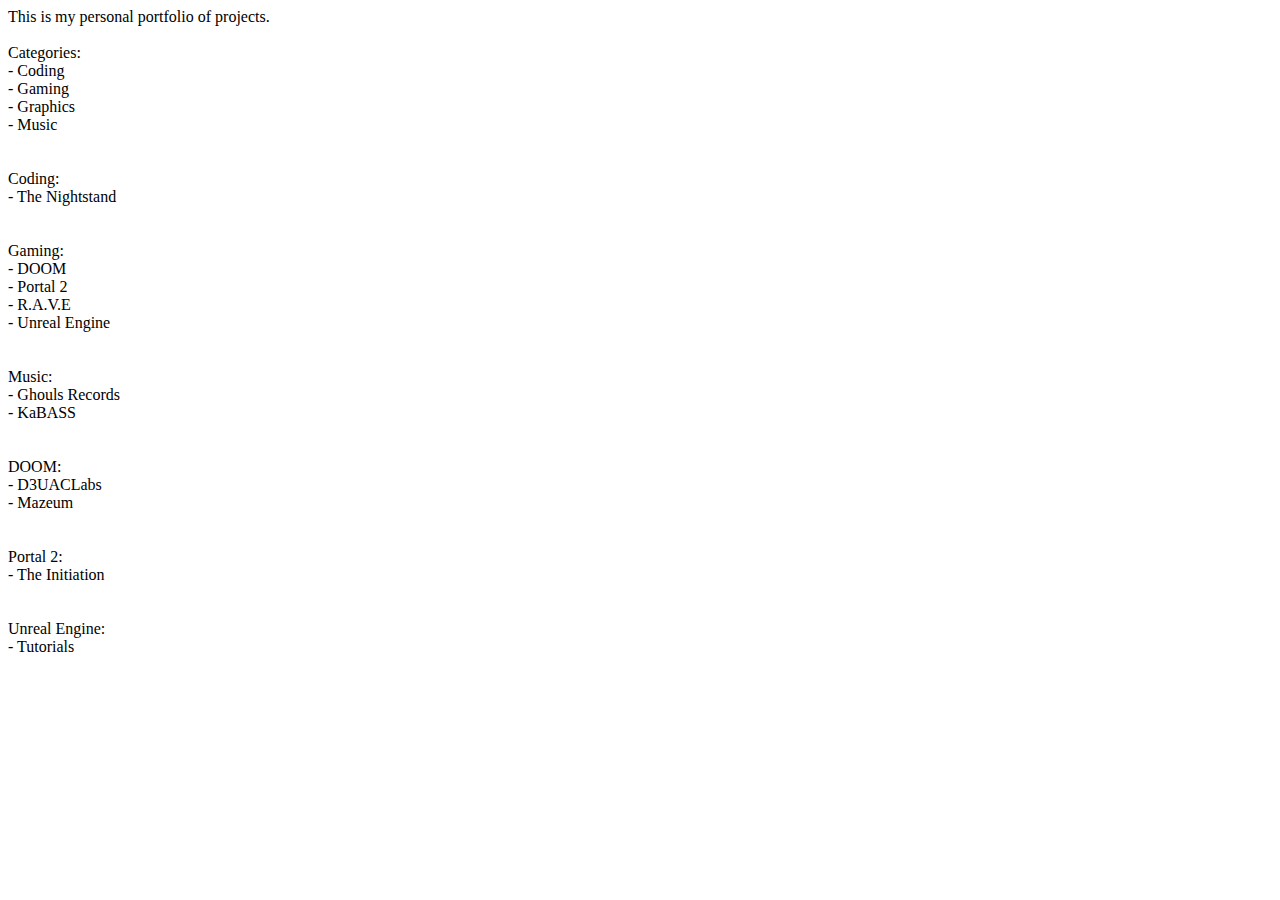
==== index.html @ b9ed4733 "Update index.html" ====
<!DOCTYPE html>
<html>
<head>
<title> Brady Gudgel: Portfolio</title>
</head>
<body>
This is my personal portfolio of projects. <br><br>

Categories: <br>
- Coding <br>
- Gaming <br>
- Graphics <br>
- Music <br>
<br><br>

Coding: <br>
- The Nightstand <br>
<br><br>

Gaming: <br>
- DOOM <br>
- Portal 2 <br>
- R.A.V.E <br>
- Unreal Engine <br>
<br><br>

Music: <br>
- Ghouls Records <br>
- KaBASS <br>
<br><br>

DOOM: <br>
- D3UACLabs <br>
- Mazeum <br>
<br><br>

Portal 2: <br>
- The Initiation <br>
<br><br>

Unreal Engine: <br>
- Tutorials <br>
<br><br>

</body>
</html>
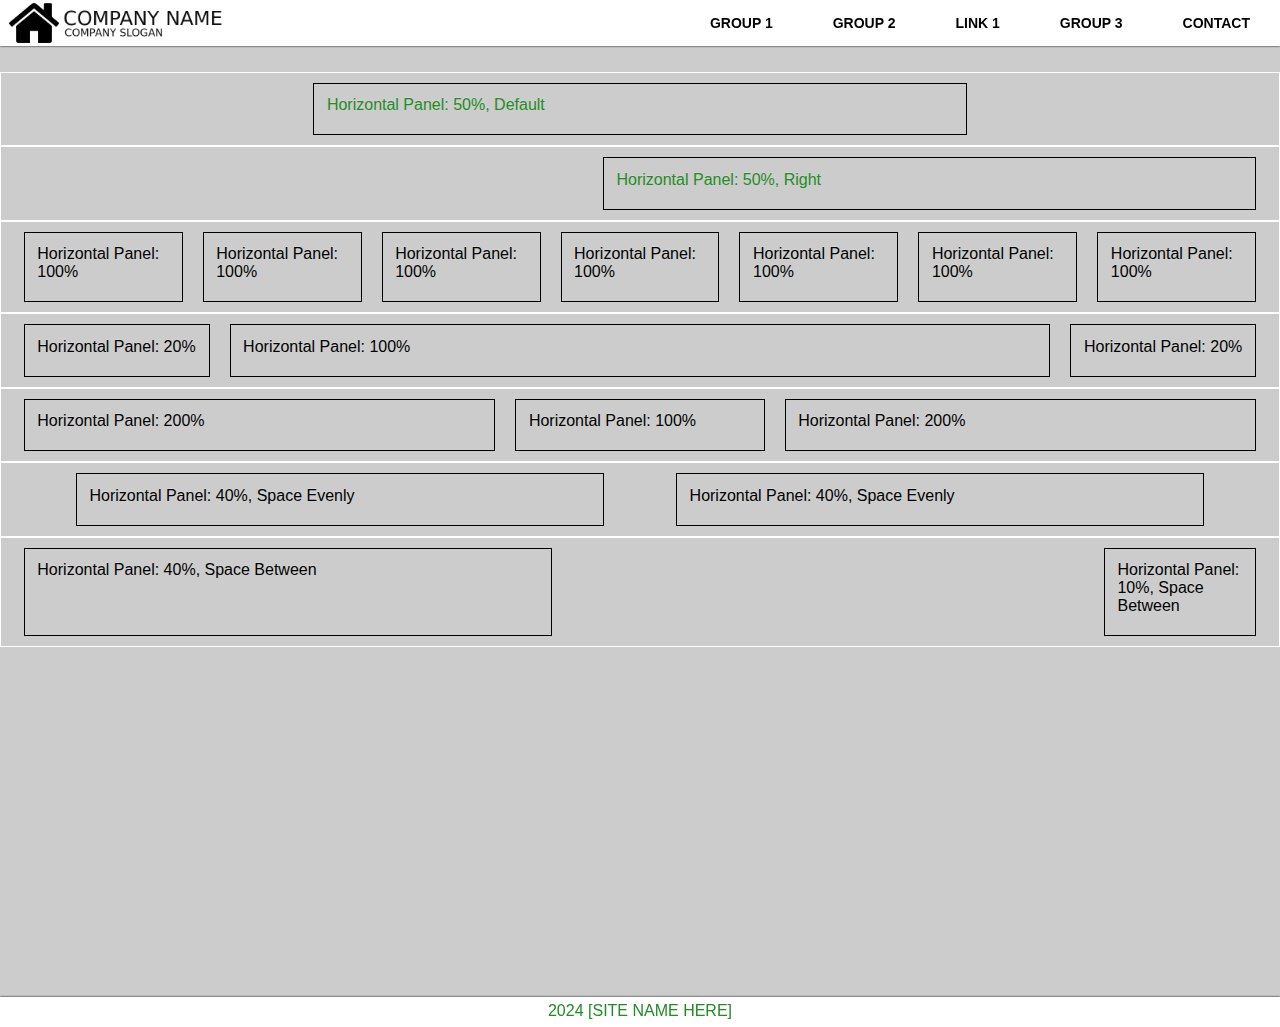
==== commit b0987d47: "Uploaded Website Template" ====
--- a/index.html
+++ b/index.html
@@ -1,46 +1,173 @@
 <!DOCTYPE html>
+
 <html>
-<head>
-<title> Brady Gudgel: Portfolio</title>
-</head>
-<body>
-This is my personal portfolio of projects. <br><br>
+ <head>
+  <title>Site Title Here</title>
 
-Categories: <br>
-- Coding <br>
-- Gaming <br>
-- Graphics <br>
-- Music <br>
-<br><br>
+ <!--SEO Meta Tags-->
+  <meta http-equiv="Content-Type" content="text/html; charset=UTF-8" />
+  <meta name="viewport" content="width=device-width, initial-scale=1.0">
+  <meta name="description" content="Short Description of 160 Characters">
+  <meta name="author" content="Your Name Here">
+  <meta name="robots" content="index, follow" />
 
-Coding: <br>
-- The Nightstand <br>
-<br><br>
+ <!--Social Media Meta Tags-->
+  <!--Facebook-->
+   <meta property="og:site" content="Site Name Here">
+   <meta property="og:type" content="website" />
+   <meta property="og:url" content="URL Here" />
+   <meta property="og:title" content="Title Here" />
+   <meta property="og:description" content="Short Description of 200 Characters" />
+   <meta property="og:image" content="1200x628 Image Here" />
 
-Gaming: <br>
-- DOOM <br>
-- Portal 2 <br>
-- R.A.V.E <br>
-- Unreal Engine <br>
-<br><br>
+  <!--Twitter-->
+   <meta property="twitter:card" content="summary" />
+   <meta property="twitter:url" content="URL Here" />
+   <meta property="twitter:title" content="Title Here" />
+   <meta property="twitter:description" content="Short Description of 200 Characters" />
+   <meta property="twitter:image" content="60x60 Image Here" />
 
-Music: <br>
-- Ghouls Records <br>
-- KaBASS <br>
-<br><br>
+ <!--Scripts-->
+  <link rel="stylesheet" type="text/css" href="css/style.css">
+  <script src="js/uas.js"></script>
+  <script src="js/menu.js"></script>
+  <script src="js/scripts.js"></script>
+  <script src="https://surrealist.games/JS/jquery-3.6.0.min.js"></script>
+  <!-- <script type="module" src="js/script.js"></script> -->
+ <!--End-->
 
-DOOM: <br>
-- D3UACLabs <br>
-- Mazeum <br>
-<br><br>
+ <!--Browser Icon (Must be 16x16)-->
+  <link rel="shortcut icon" href="img/favicon.ico" type="image/x-icon" />
 
-Portal 2: <br>
-- The Initiation <br>
-<br><br>
+ </head>
 
-Unreal Engine: <br>
-- Tutorials <br>
-<br><br>
+ <body>
+  <!-- Enable for Mobile Site Standalone (Setup Required)
+  	<script>mobile();</script>
+  -->
+  <div id="content">
 
-</body>
+<!--Menu-->
+   <div id="indexmenu">
+    <div id="desktop-only"></div>
+    <div id="mobile-only"></div>
+   </div>
+
+<!--Main Section-->
+   <div id="innercontent">
+
+    <div class="mainpanel">
+     <div class="panel" style="width:50%;">
+	<a href="#" class="link">Horizontal Panel: 50%, Default</a>
+     </div>
+    </div>
+
+    <div class="mainpanel" style="justify-content:right;">
+     <div class="panel" style="width:50%;">
+	<a href="#" class="link">Horizontal Panel: 50%, Right</a>
+     </div>
+    </div>
+
+    <div class="mainpanel">
+     <div class="panel" style="width:100%">
+	Horizontal Panel: 100%
+     </div>
+
+     <div class="panel" style="width:100%">
+	Horizontal Panel: 100%
+     </div>
+
+     <div class="panel" style="width:100%">
+	Horizontal Panel: 100%
+     </div>
+
+     <div class="panel" style="width:100%">
+	Horizontal Panel: 100%
+     </div>
+
+     <div class="panel" style="width:100%">
+	Horizontal Panel: 100%
+     </div>
+
+     <div class="panel" style="width:100%">
+	Horizontal Panel: 100%
+     </div>
+
+     <div class="panel" style="width:100%">
+	Horizontal Panel: 100%
+     </div>
+    </div>
+
+    <div class="mainpanel">
+     <div class="panel" style="width:20%">
+	Horizontal Panel: 20%
+     </div>
+
+     <div class="panel" style="width:100%">
+	Horizontal Panel: 100%
+     </div>
+
+     <div class="panel" style="width:20%">
+	Horizontal Panel: 20%
+     </div>
+    </div>
+
+    <div class="mainpanel">
+     <div class="panel" style="width:200%">
+	Horizontal Panel: 200%
+     </div>
+
+     <div class="panel" style="width:100%">
+	Horizontal Panel: 100%
+     </div>
+
+     <div class="panel" style="width:200%">
+	Horizontal Panel: 200%
+     </div>
+    </div>
+
+    <div class="mainpanel" style="justify-content:space-evenly;">
+     <div class="panel" style="width:40%;">
+	Horizontal Panel: 40%, Space Evenly
+     </div>
+
+     <div class="panel" style="width:40%;">
+	Horizontal Panel: 40%, Space Evenly
+     </div>
+    </div>
+
+    <div class="mainpanel" style="justify-content:space-between;">
+     <div class="panel" style="width:40%;">
+	Horizontal Panel: 40%, Space Between
+     </div>
+
+     <div class="panel" style="width:10%;">
+	Horizontal Panel: 10%, Space Between
+     </div>
+    </div>
+
+   </div>
+
+<!--Footer-->
+   <center>
+    <div id="footer"></div>
+   </center>
+
+  </div>
+
+<!-- Mobile Menu Toggle-->
+  <script>
+   $( ".mobilemenu1" ).click(function() {
+     $( this ).toggleClass( "mobilemenu2" );
+   });
+  </script>
+
+<!-- Set Default Data -->
+  <script type="text/javascript">
+   document.getElementById('desktop-only').innerHTML = indexmenu();
+   document.getElementById('mobile-only').innerHTML = mobilemenu();
+   document.getElementById('footer').innerHTML = footer();
+  </script>
+
+ </body>
 </html>--- a/css/style.css
+++ b/css/style.css
@@ -0,0 +1,343 @@
+/* Body Defaults */
+
+:root {
+ --main:#87CEEB;
+ --2nd:#C1E6F5;
+}
+
+html {
+ border:0;
+ font-family: Verdana, sans-serif;
+}
+
+body {
+ background-color:rgba(0, 0, 0, 1);
+ background-image:url('');
+ background-size:cover;
+ background-attachment:fixed;
+ background-position:center;
+ margin:auto;
+ position:relative;
+}
+
+img {
+ border-style:none;
+ border:none;
+}
+
+/* End of Body Defaults */
+
+/* Main Section */
+
+#content {
+ background-color:rgba(255, 255, 255, 0.8);
+ width:100%;
+ min-width:480px;
+ margin:auto;
+ position:relative;
+ left:0;
+ right:0;
+ top:0;
+}
+
+#header {
+ background-color:none;
+ background-image:url('');
+ height:50px;
+ width:100%;
+ position:relative;
+ top:0;
+}
+
+.logo {
+ height:50px;
+}
+
+#indexmenu {
+ background-color:rgba(255, 255, 255, 1);
+ background-image:url('../img/logo_full.png');
+ background-size:400px 50px;
+ background-position: 1% 50%;
+ background-repeat:no-repeat;
+ box-shadow:0px 0px 2px black;
+ height:100%;
+ width:100%;
+ color:white;
+ text-transform: uppercase;
+ position:sticky;
+ top:0px;
+}
+
+#menu {
+ background-color: none;
+ background-image: url('');
+ background-size: cover;
+ background-position: center;
+ background-repeat: no-repeat;
+ height: 25px;
+ color: white;
+ text-transform: uppercase;
+ padding-top: 5px;
+ box-shadow: 0px 0px 2px black;
+ position: sticky;
+ top: 0px;
+}
+
+a.link {
+ text-decoration:none;
+ color:forestgreen;
+}
+
+a.link:hover {
+ text-decoration:underline;
+ text-shadow:0px 1px 0px  rgba(255, 255, 255, 0.2);
+}
+
+a.link:visited {
+ text-decoration:none;
+}
+
+#spacing {
+ padding-top:30px;
+ padding-left:2%;
+}
+
+#spacingbig {
+ padding-top:30px;
+ padding-left:20px;
+}
+
+#innercontent {
+ background-color:none;
+ background-image:url('../img/');
+ background-size:cover;
+ background-position:center;
+ background-attachment:fixed;
+ min-height:100vh;
+ box-shadow:0px 0px 2px black;
+ padding-top:2%;
+ padding-bottom:2%;
+}
+
+.mainpanel {
+ display: flex;
+ justify-content:center;
+ border:1px solid white;
+ padding-left:1%;
+ padding-right:1%;
+}
+
+.mainpanel > div {
+ margin:10px;
+}
+
+.panel {
+ display:wrap;
+ background-color:none;
+ font-size:16px;
+ padding-left:1%;
+ padding-right:1%;
+ padding-top:1%;
+ padding-bottom:20px;
+ text-shadow:0px -1px 0px  rgba(255, 255, 255, 0.2);
+ border:1px solid black;
+}
+
+#cover {
+ background-color:none;
+ background-image:url('../img/cover.png');
+ background-size:contain;
+ background-position:center;
+ background-repeat: no-repeat;
+ height:200px;
+}
+
+#footer {
+ background-color:rgba(255, 255, 255, 1);
+ background-image:url('');
+ background-size:cover;
+ background-position:center;
+ color:white;
+ height:25px;
+ width:100%;
+ padding-top:5px;
+ position:relative;
+ left:0;
+ bottom:0;
+ box-shadow:0px 0px 2px black;
+}
+
+/* End of Main Section */
+
+/* Menu Links and Dropdown */
+a.menu {
+ color:black;
+ text-decoration:none;
+ font-size:14px;
+ padding: 15px 30px;
+}
+
+a.menu:hover {
+ text-decoration:none;
+}
+
+a.menu:visited {
+ text-decoration:none;
+}
+
+.menu {
+  text-align:center;
+  text-decoration: none;
+  color: white;
+  display: inline-block;
+  position: relative;
+}
+
+.menu:hover {
+  background-color: var(--main);
+}
+
+.dropdown {
+  font-size:10px;
+  display: none;
+  position: absolute;
+  top: 100%;
+  left: 50%;
+  transform: translateX(-50%);
+  width: 100%;
+  background-color: var(--main);
+  box-shadow: 0 2px 2px rgba(0, 0, 0, 0.2);
+}
+
+.menu:hover .dropdown {
+  display: block;
+}
+
+.dropdown ul {
+  list-style-type: none;
+  padding: 0;
+  margin: 0;
+}
+
+.dropdown li {
+}
+
+.dropdown a {
+  text-decoration: none;
+  color: #333;
+  display: block;
+  padding: 10px 5px;
+  white-space: nowrap;
+  overflow: hidden;
+  text-overflow: ellipsis;
+}
+
+.dropdown a:hover {
+  background-color: var(--2nd);
+}
+
+/* End Menu Dropdown */
+
+/* Mobile Section */
+
+#desktop-only {display:block;}
+#mobile-only {display:none;}
+
+@media only screen and (max-width:1000px) {
+ #desktop-only {display:none;}
+ #mobile-only {display:block;}
+ .mainpanel { flex-wrap: wrap;}
+}
+
+.mobilemenu1 {
+ background:url('http://surrealist.games/m/img/menu.png') no-repeat right top;
+ height:50px;
+ width:100%;
+ z-index:11;
+}
+
+.mobilemenu2 {
+ background:url('http://surrealist.games/m/img/menu.png') no-repeat right bottom; 
+ z-index:12;
+}
+
+.mobilemenu1 p {
+ background:none;
+ width:30%;
+ position:absolute;
+ top:35px;
+ right:0px;
+ visibility:hidden;
+ opacity:0;
+ z-index:12;
+ border-bottom: 300px solid transparent;
+ border-left: 1500px solid transparent;
+}
+
+.mobilemenu2 p {
+ visibility:visible;
+ opacity: 1;
+ -khtml-transition: opacity 0.2s;
+ -khtml-border-bottom-left-radius:10px;
+ -khtml-border-bottom-right-radius:10px;
+ transition: opacity 0.2s;
+ border-bottom-left-radius:10px;
+ border-bottom-right-radius:10px;
+}
+
+a.mobilemenu {
+ color:white;
+ text-decoration:none;
+ font-size:50%;
+ text-shadow:0px 2px 10px black;
+ padding:5px;
+}
+
+a.mobilemenu:hover {
+ color:#00FFFF;
+ text-decoration:none;
+ text-shadow:0px 0px 5px black;
+ background-image:url('http://surrealist.games/img/menulink_hovered.png');
+ background-size:cover;
+ background-position:center;
+}
+
+a.mobilemenu:visited {
+ text-decoration:none;
+}
+
+#mobileitem {
+ margin:0;
+ padding:0;
+ list-style:none;
+ -khtml-border-radius:10px;
+}
+
+.mobileitem.top {
+ border-top-left-radius:10px;
+ border-top-right-radius:10px;
+}
+
+.mobileitem.bottom {
+ border-bottom-left-radius:10px;
+ border-bottom-right-radius:10px;
+ border-bottom:0px;
+}
+
+a.mobileitem {
+ display:block;
+ padding:8px 8px 8px 8px;
+ text-decoration:none;
+ text-align:center;
+ color:black;
+ background:url('') no-repeat right center white;
+ border-bottom: 1px solid #E0E0E0;
+ -khtml-box-shadow:0px 1px 2px #000000;
+ box-shadow:0px 1px 2px #000000;
+}
+
+a.mobileitem:hover {
+ background-color: var(--main);
+}
+
+/* End of Mobile Section */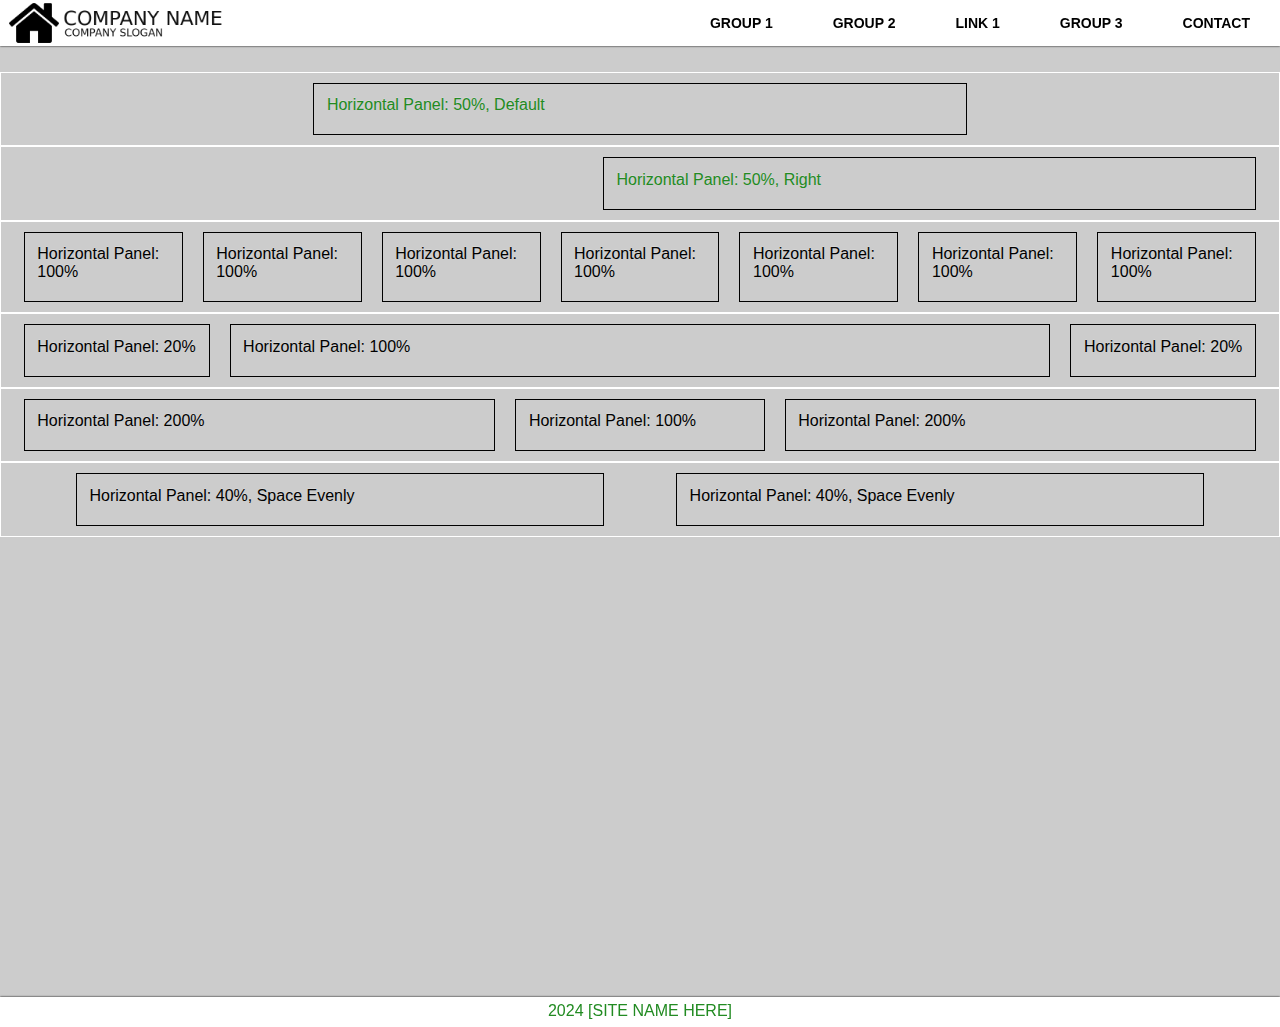
==== commit 246ca2bb: "Update index.html" ====
--- a/index.html
+++ b/index.html
@@ -136,16 +136,6 @@
      </div>
     </div>
 
-    <div class="mainpanel" style="justify-content:space-between;">
-     <div class="panel" style="width:40%;">
-	Horizontal Panel: 40%, Space Between
-     </div>
-
-     <div class="panel" style="width:10%;">
-	Horizontal Panel: 10%, Space Between
-     </div>
-    </div>
-
    </div>
 
 <!--Footer-->
@@ -155,6 +145,13 @@
 
   </div>
 
+<!-- Set Default Data -->
+  <script type="text/javascript">
+   document.getElementById('desktop-only').innerHTML = indexmenu();
+   document.getElementById('mobile-only').innerHTML = mobilemenu();
+   document.getElementById('footer').innerHTML = footer();
+  </script>
+
 <!-- Mobile Menu Toggle-->
   <script>
    $( ".mobilemenu1" ).click(function() {
@@ -162,12 +159,5 @@
    });
   </script>
 
-<!-- Set Default Data -->
-  <script type="text/javascript">
-   document.getElementById('desktop-only').innerHTML = indexmenu();
-   document.getElementById('mobile-only').innerHTML = mobilemenu();
-   document.getElementById('footer').innerHTML = footer();
-  </script>
-
  </body>
 </html>--- a/css/style.css
+++ b/css/style.css
@@ -32,7 +32,7 @@
 #content {
  background-color:rgba(255, 255, 255, 0.8);
  width:100%;
- min-width:480px;
+ min-width:400px;
  margin:auto;
  position:relative;
  left:0;
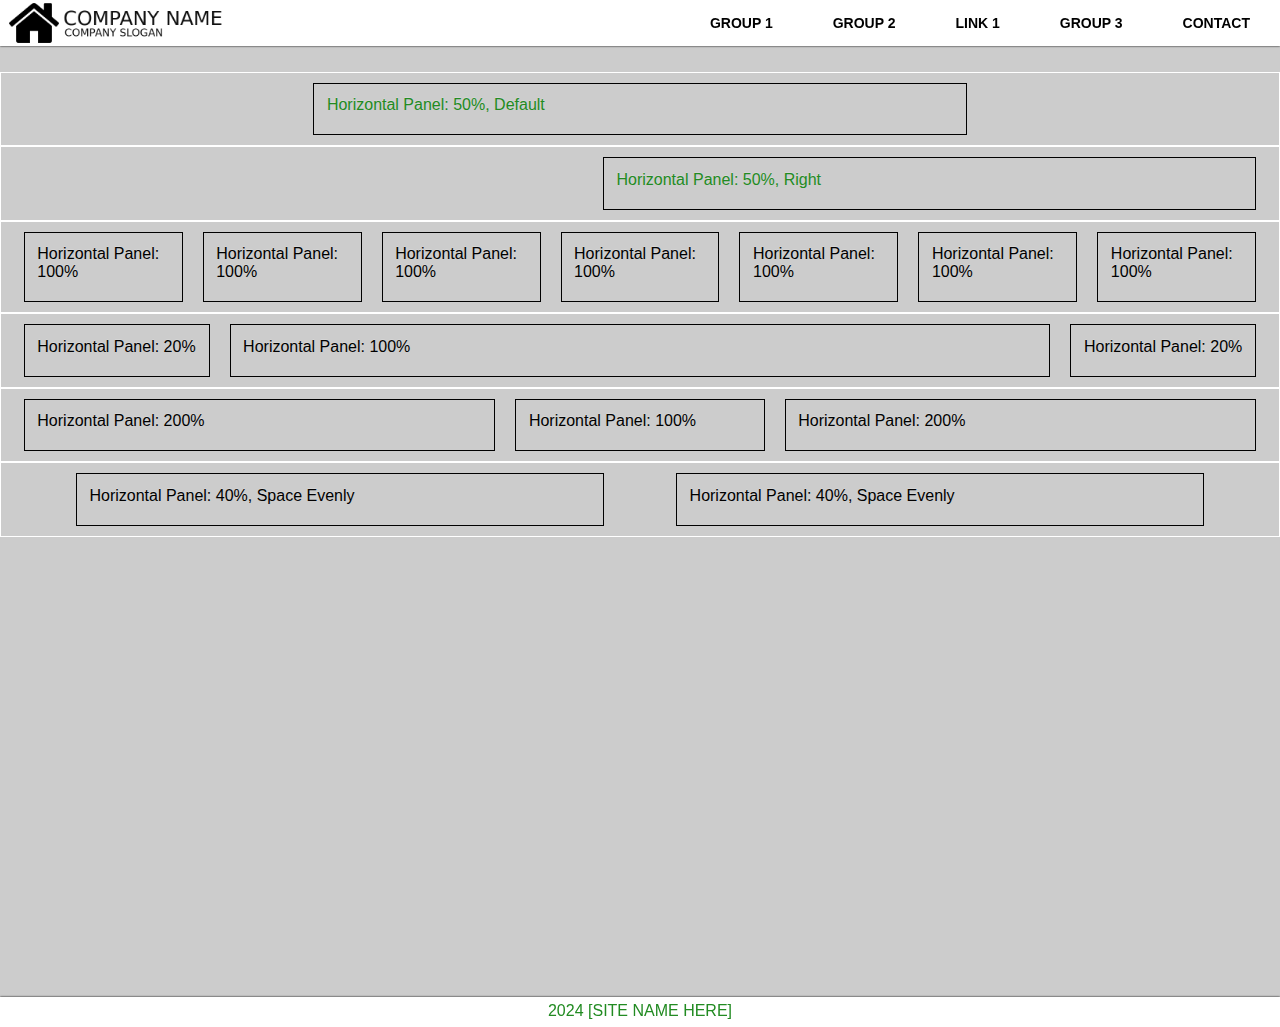
==== commit bd518595: "Moved JS to bottom" ====
--- a/index.html
+++ b/index.html
@@ -29,11 +29,7 @@
 
  <!--Scripts-->
   <link rel="stylesheet" type="text/css" href="css/style.css">
-  <script src="js/uas.js"></script>
-  <script src="js/menu.js"></script>
-  <script src="js/scripts.js"></script>
-  <script src="https://surrealist.games/JS/jquery-3.6.0.min.js"></script>
-  <!-- <script type="module" src="js/script.js"></script> -->
+  <!-- <script src="js/uas.js"></script> --><!-- Enable for Mobile Site Standalone (Setup Required) -->
  <!--End-->
 
  <!--Browser Icon (Must be 16x16)-->
@@ -45,12 +41,17 @@
   <!-- Enable for Mobile Site Standalone (Setup Required)
   	<script>mobile();</script>
   -->
+
   <div id="content">
+
+   <!-- Enable for Header Above Menu (Or Anywhere)
+	<div id="header"></div>
+   -->
 
 <!--Menu-->
    <div id="indexmenu">
-    <div id="desktop-only"></div>
-    <div id="mobile-only"></div>
+    <div id="menu-desktop"></div>
+    <div id="menu-mobile"></div>
    </div>
 
 <!--Main Section-->
@@ -58,13 +59,17 @@
 
     <div class="mainpanel">
      <div class="panel" style="width:50%;">
-	<a href="#" class="link">Horizontal Panel: 50%, Default</a>
+	<a href="#" class="link">
+	 Horizontal Panel: 50%, Default
+	</a>
      </div>
     </div>
 
     <div class="mainpanel" style="justify-content:right;">
      <div class="panel" style="width:50%;">
-	<a href="#" class="link">Horizontal Panel: 50%, Right</a>
+	<a href="#" class="link">
+	 Horizontal Panel: 50%, Right
+	</a>
      </div>
     </div>
 
@@ -145,19 +150,10 @@
 
   </div>
 
-<!-- Set Default Data -->
-  <script type="text/javascript">
-   document.getElementById('desktop-only').innerHTML = indexmenu();
-   document.getElementById('mobile-only').innerHTML = mobilemenu();
-   document.getElementById('footer').innerHTML = footer();
-  </script>
-
-<!-- Mobile Menu Toggle-->
-  <script>
-   $( ".mobilemenu1" ).click(function() {
-     $( this ).toggleClass( "mobilemenu2" );
-   });
-  </script>
+  <!--Post Load Scripts-->
+   <script src="js/variables.js"></script>
+   <script src="js/functions.js"></script>
+   <script src="js/post-load.js"></script>
 
  </body>
 </html>--- a/css/style.css
+++ b/css/style.css
@@ -240,12 +240,12 @@
 
 /* Mobile Section */
 
-#desktop-only {display:block;}
-#mobile-only {display:none;}
+#menu-desktop {display:block;}
+#menu-mobile {display:none;}
 
 @media only screen and (max-width:1000px) {
- #desktop-only {display:none;}
- #mobile-only {display:block;}
+ #menu-desktop {display:none;}
+ #menu-mobile {display:block;}
  .mainpanel { flex-wrap: wrap;}
 }
 
